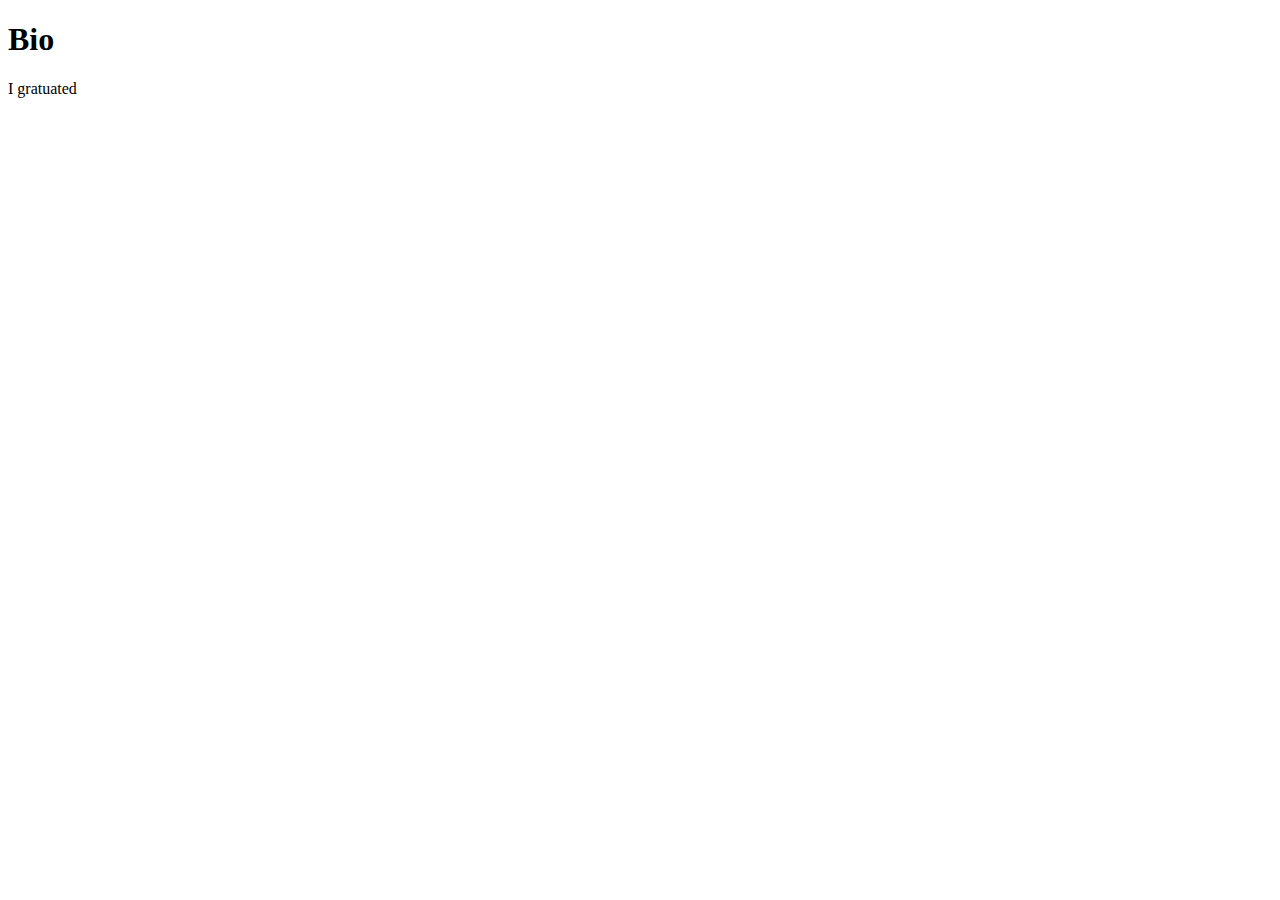
==== bio.html @ ef96dccb "starting bio" ====
<!DOCTYPE html>
<html lang="en">
    <head>
        <title> Dipta's Resume</title>
        <meta charset="utf-8"/>
        <link href="biostyle.css" rel="stylesheet"/>
    </head>


    <body>
        <h1>Bio</h1>
        <p>
            I gratuated 
        </p>
    </body>


</html>
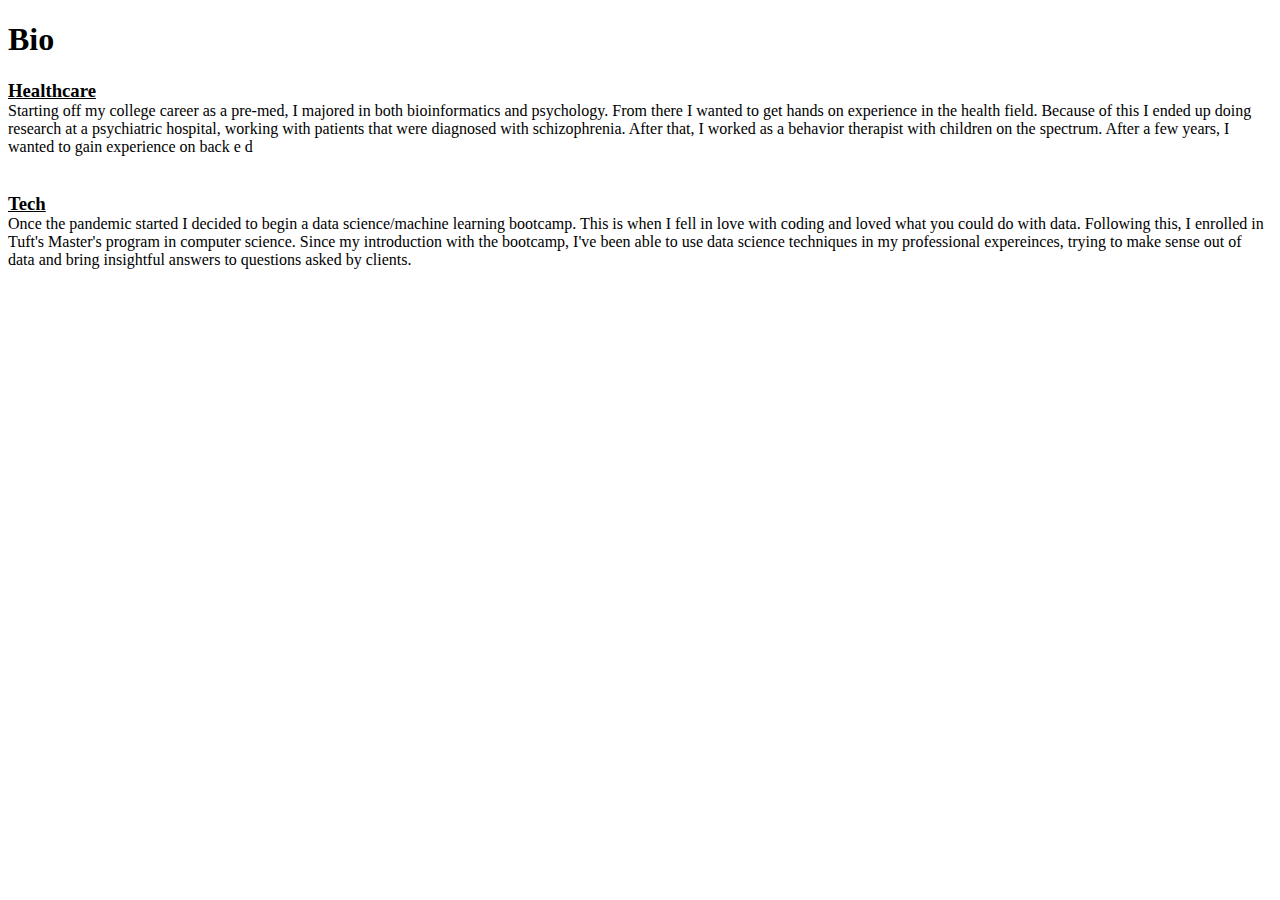
==== commit 74752c48: "starting index" ====
--- a/bio.html
+++ b/bio.html
@@ -9,8 +9,25 @@
 
     <body>
         <h1>Bio</h1>
+        <h3>Healthcare</h3>
         <p>
-            I gratuated 
+            Starting off my college career as a pre-med, I majored in both bioinformatics and psychology.
+            From there I wanted to get hands on experience in the health field. Because of this I ended up
+            doing research at a psychiatric hospital, working with patients 
+            that were diagnosed with schizophrenia. After that, I worked as a
+            behavior therapist with children on the spectrum. After a few years,
+            I wanted to gain experience on back e d
+            
+            <br><br>
+        </p>
+        <h3>Tech</h3>
+        <p>
+            Once the pandemic started I decided to begin a data science/machine learning bootcamp.
+            This is when I fell in love with coding and loved what you could
+            do with data. Following this, I enrolled in Tuft's Master's program in computer science.
+            Since my introduction with the bootcamp, I've been able to use data science techniques in 
+            my professional expereinces, trying to make sense out of data and bring insightful
+            answers to questions asked by clients.
         </p>
     </body>
 
--- a/biostyle.css
+++ b/biostyle.css
@@ -0,0 +1,8 @@
+h3{
+    margin-bottom: 0%;
+    text-decoration: underline;
+}
+
+p{
+    margin-top: 0%;
+}